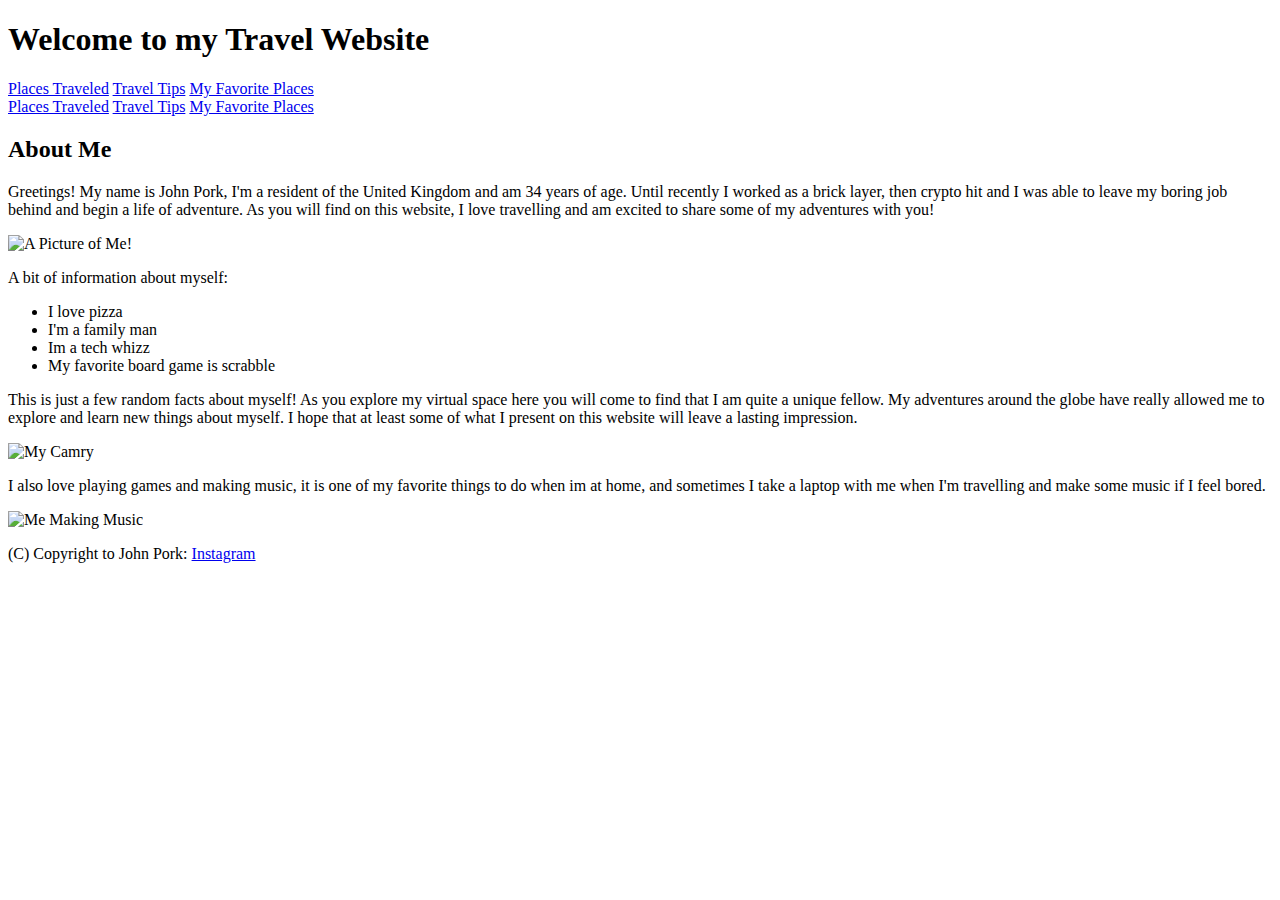
==== index.html @ 688a855f "commit" ====
<!DOCTYPE html>
<html lang = "en">
<head>
<meta name = "viewport" content = "width=device-width, initial-scale=1.0">
<meta charset = "UTF-8">
<link rel = "stylesheet" href = "style.css">


<title>John Pork's Travel Website</title>
<link rel = "icon" type = "image/x-icon" href = "TravelImages/pigicon.png">

<header>
<div class = "header">
<h1>Welcome to my Travel Website</h1>
</div>
</header>



<main>

<div class = "top-navigation-bar">
<nav>
    <a href = "OtherPages/PlacesVisited.html">Places Traveled</a>
    <a href = "OtherPages/TravelTips.html">Travel Tips</a>
    <a href = "OtherPages/FavoritePlaces.html">My Favorite Places</a>
</nav>
</div>

<div class = "side-navigation-bar">
    <a href = "OtherPages/PlacesVisited.html">Places Traveled</a>
    <a href = "OtherPages/TravelTips.html">Travel Tips</a>
    <a href = "OtherPages/FavoritePlaces.html">My Favorite Places</a>
</div>


<div class = "main-content">
<article>

<h2>About Me</h2>


<div class = "text1">
<p>
    Greetings! My name is John Pork, I'm a resident of the United Kingdom and am 34 years of age. Until recently I worked as a brick layer, then crypto hit and I was able to leave 
    my boring job behind and begin a life of adventure. As you will find on this website, I love travelling and am excited to share some of my adventures with
    you!
</p>
</div>
<div class = "img1">
<img 
    src = "TravelImages/JohnPork.jpg" 
    alt = "A Picture of Me!" 
    width = 250
    height = 250
>
</div>



<div class = "text2">
<p>
    A bit of information about myself:
</p>

<ul>
    <li>I love pizza</li>
    <li>I'm a family man</li>
    <li>Im a tech whizz</li>
    <li>My favorite board game is scrabble</li>
</ul>

<p>
    This is just a few random facts about myself! As you explore my virtual space here you will come to find that I am quite a unique fellow. 
    My adventures around the globe have really allowed me to explore and learn new things about myself. I hope that at least some of what I present
    on this website will leave a lasting impression. 
</p>
</div>

<div class = "img2">
<img
    src = "TravelImages/JohnPorkhappy.jpg"
    alt = "My Camry"
    width = 250
    height = 250
>
</div>

<p>
    I also love playing games and making music, it is one of my favorite things to do when im at home, and sometimes I take
    a laptop with me when I'm travelling and make some music if I feel bored.
</p>

<img
    src = "TravelImages/JohnPorkMixing.jpg"
    alt = "Me Making Music"
    width = 250
    height = 250
>



</article>
</div>
</main>

<footer>
    <p>
        (C) Copyright to John Pork: <a href = "https://www.instagram.com/john.pork/?hl=en">Instagram</a>
    </p>
</footer>
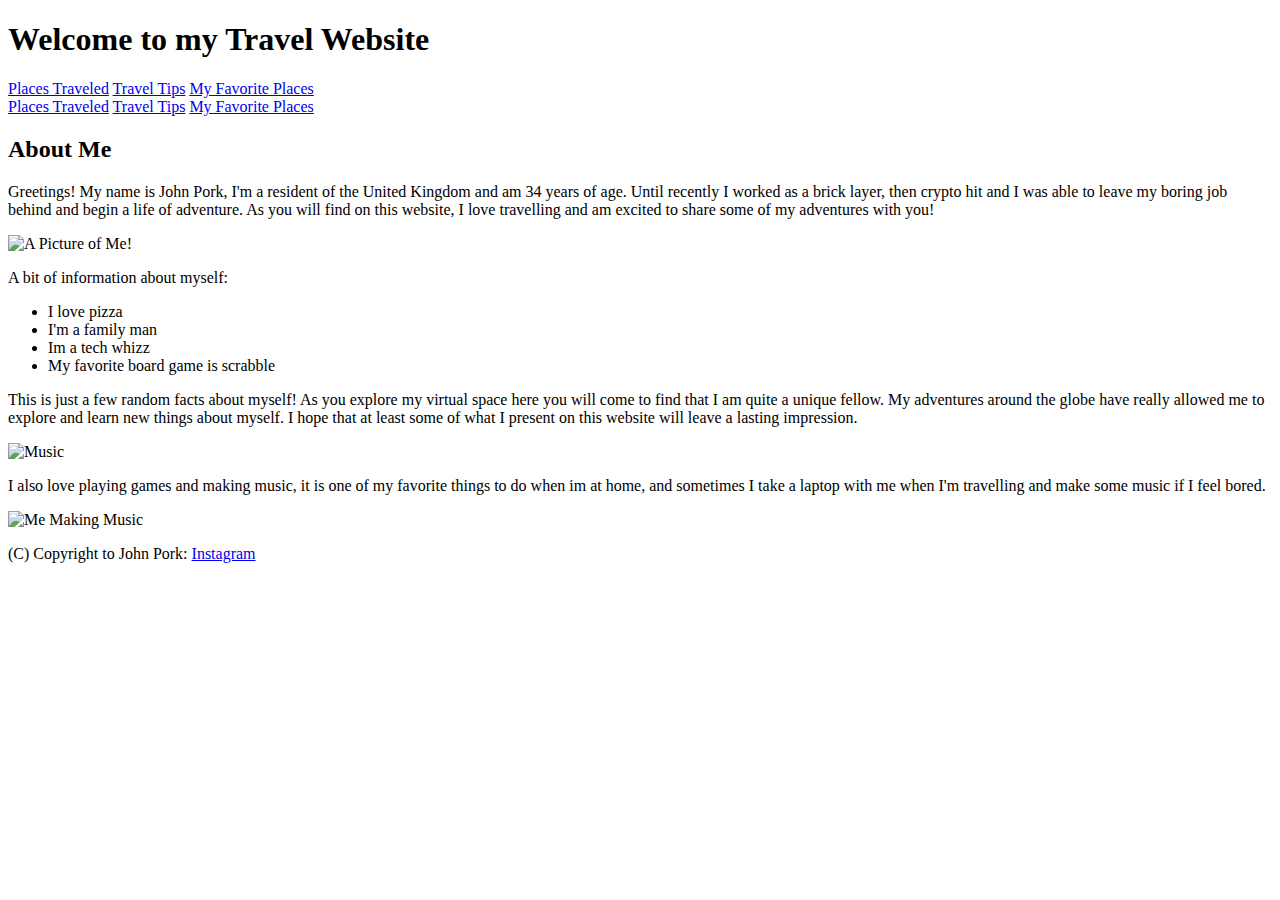
==== commit 5379f003: "commit" ====
--- a/index.html
+++ b/index.html
@@ -80,24 +80,27 @@
 <div class = "img2">
 <img
     src = "TravelImages/JohnPorkhappy.jpg"
-    alt = "My Camry"
+    alt = "Music"
     width = 250
     height = 250
 >
 </div>
 
+<div class = "text3">
 <p>
     I also love playing games and making music, it is one of my favorite things to do when im at home, and sometimes I take
     a laptop with me when I'm travelling and make some music if I feel bored.
 </p>
+</div>
 
+<div class = "img3">
 <img
     src = "TravelImages/JohnPorkMixing.jpg"
     alt = "Me Making Music"
     width = 250
     height = 250
 >
-
+</div>
 
 
 </article>
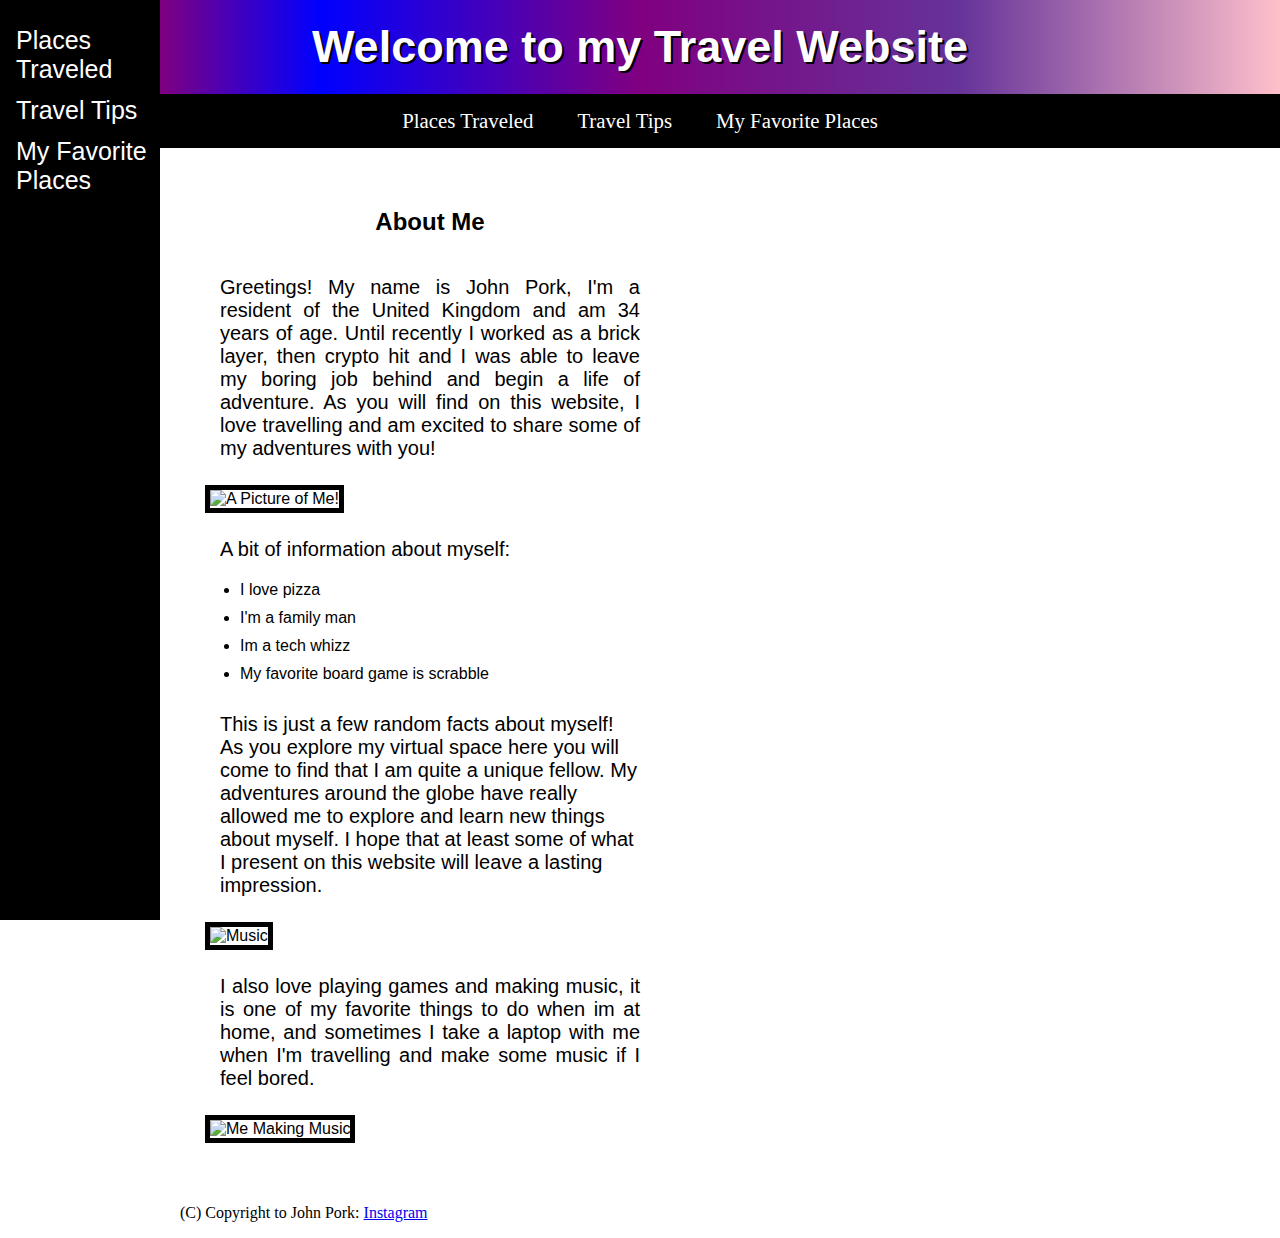
==== commit d62b6ba1: "commit" ====
--- a/index.html
+++ b/index.html
@@ -21,16 +21,16 @@
 
 <div class = "top-navigation-bar">
 <nav>
-    <a href = "OtherPages/PlacesVisited.html">Places Traveled</a>
-    <a href = "OtherPages/TravelTips.html">Travel Tips</a>
-    <a href = "OtherPages/FavoritePlaces.html">My Favorite Places</a>
+    <a href = "PlacesVisited.html">Places Traveled</a>
+    <a href = "TravelTips.html">Travel Tips</a>
+    <a href = "FavoritePlaces.html">My Favorite Places</a>
 </nav>
 </div>
 
 <div class = "side-navigation-bar">
-    <a href = "OtherPages/PlacesVisited.html">Places Traveled</a>
-    <a href = "OtherPages/TravelTips.html">Travel Tips</a>
-    <a href = "OtherPages/FavoritePlaces.html">My Favorite Places</a>
+    <a href = "PlacesVisited.html">Places Traveled</a>
+    <a href = "TravelTips.html">Travel Tips</a>
+    <a href = "FavoritePlaces.html">My Favorite Places</a>
 </div>
 
 
--- a/style.css
+++ b/style.css
@@ -0,0 +1,168 @@
+h1 {
+    font-family: 'Franklin Gothic Medium', 'Arial Narrow', Arial, sans-serif;
+    font-size: 45px;
+    text-align: center;
+    color: #ffffff;
+    text-shadow: 2px 2px #000000 ;
+    width: 100%;
+}
+
+.header h1{
+    margin: 0;
+    padding: 21px 0;
+    background-image: linear-gradient(to right, red, blue, purple, rebeccapurple, pink);
+}
+
+.main-content h2 {
+    text-align: center;
+    width: 100%;
+}
+
+nav {
+    background-color: #000000;
+    padding: 15px;
+    text-align: center;
+}
+
+.top-navigation-bar {
+    position: sticky;
+    top: 0;
+}
+
+nav a {
+    color: #ffffff;
+    text-decoration: none;
+    margin: 0px 20px;
+    font-size: 1.3em;
+}
+
+nav a:hover {
+    color: #ffffff;
+    text-decoration: underline;
+    text-shadow: #ffffff;
+}
+
+@media
+(prefers-reduced-motion: no-preference) {
+  html {
+    scroll-behavior: smooth;
+  }
+}
+
+.side-navigation-bar {
+    font-family: 'Franklin Gothic Medium', 'Arial Narrow', Arial, sans-serif ;
+    height: 100%;
+    width: 160px;
+    position: fixed;
+    z-index: 1;
+    top: 0;
+    left: 0;
+    background-color: #000000;
+    overflow: hidden;
+    padding-top: 20px;
+}
+
+.side-navigation-bar a {
+    padding: 6px 8px 6px 16px;
+    text-decoration: none;
+    font-size: 25px;
+    color: #ffffff;
+    display: block
+}
+
+.side-navigation-bar a:hover {
+    color: #ffffff;
+    text-decoration: underline;
+    text-shadow: #ffffff;
+}
+
+.main-content {
+    margin-left: 160px;
+    margin-right: 160px;
+    padding: 20px 20px;
+}
+
+html, body {
+    max-width: 100%; 
+    margin: 0px;
+    background-color: #ffffff;
+}
+
+article {
+    font-family: 'Gill Sans', 'Gill Sans MT', Calibri, 'Trebuchet MS', sans-serif;
+    width: 90%;
+    max-width: 50%;
+    padding: 20px;
+    margin: 0px auto;
+    flex: 1;
+    margin-left: 0px;
+    background-color: #ffffff;
+    border-radius: 10px;
+}
+
+article p {
+    color: black;
+}
+  
+article li {
+    padding-bottom: 10px;
+}
+  
+article a {
+    color: white;
+}
+
+@media screen and (max-height: 450px) {
+    .side-navigation-bar {max-height: 450px;}
+    .side-navigation-bar a {font-size: 18px;}
+}
+
+.img1 img { 
+    border: solid 5px #000000;
+    margin: 5px;
+}
+
+.text1 p {
+    font-size: 20px;
+    text-align: justify;
+    margin: 20px;
+    position: static;
+    float: right;
+}
+
+.img2 img { 
+    border: solid 5px #000000;
+    margin: 5px;
+}
+
+.text2 p {
+    font-size: 20px;
+    margin: 20px;
+    position: static;
+}
+
+.img3 img { 
+    border: solid 5px #000000;
+    margin: 5px;
+}
+
+.text3 p {
+    font-size: 20px;
+    text-align: justify;
+    margin: 20px;
+    position: static;
+    float: right;
+}
+
+footer {
+    padding-left: 180px;
+}
+  
+footer p {
+    color: #000000;
+}
+  
+
+
+
+
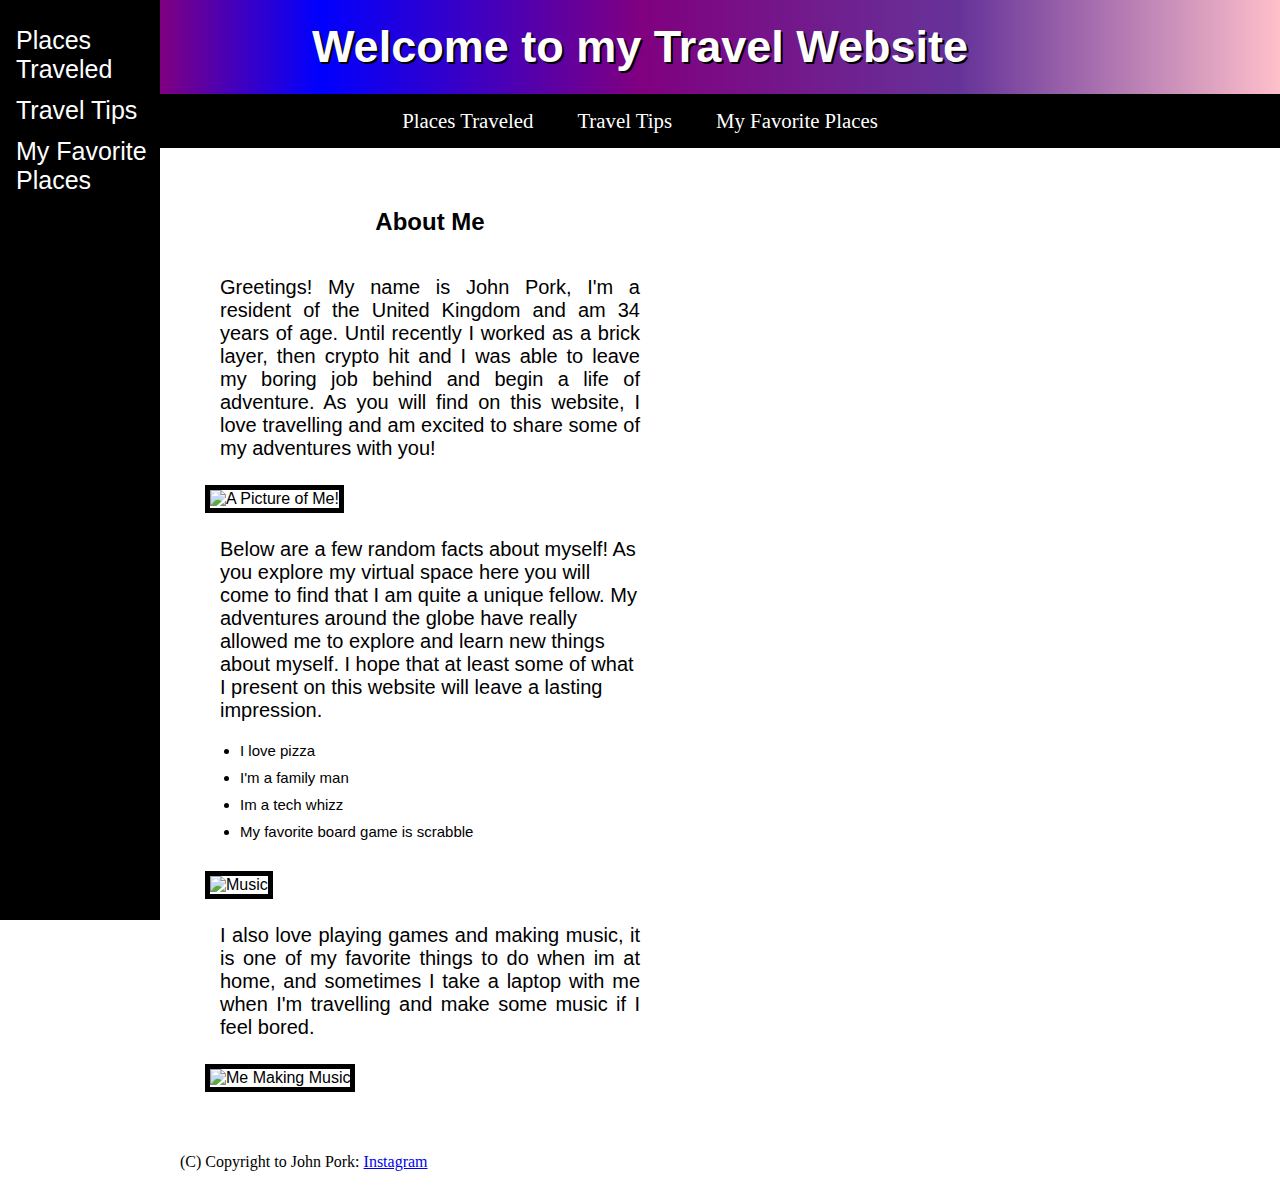
==== commit eb142147: "commit" ====
--- a/index.html
+++ b/index.html
@@ -14,8 +14,6 @@
 <h1>Welcome to my Travel Website</h1>
 </div>
 </header>
-
-
 
 <main>
 
@@ -59,9 +57,12 @@
 
 
 <div class = "text2">
+
 <p>
-    A bit of information about myself:
-</p>
+    Below are a few random facts about myself! As you explore my virtual space here you will come to find that I am quite a unique fellow. 
+    My adventures around the globe have really allowed me to explore and learn new things about myself. I hope that at least some of what I present
+    on this website will leave a lasting impression. 
+</p>    
 
 <ul>
     <li>I love pizza</li>
@@ -70,11 +71,6 @@
     <li>My favorite board game is scrabble</li>
 </ul>
 
-<p>
-    This is just a few random facts about myself! As you explore my virtual space here you will come to find that I am quite a unique fellow. 
-    My adventures around the globe have really allowed me to explore and learn new things about myself. I hope that at least some of what I present
-    on this website will leave a lasting impression. 
-</p>
 </div>
 
 <div class = "img2">
--- a/style.css
+++ b/style.css
@@ -106,6 +106,7 @@
   
 article li {
     padding-bottom: 10px;
+    font-size: 15px;
 }
   
 article a {
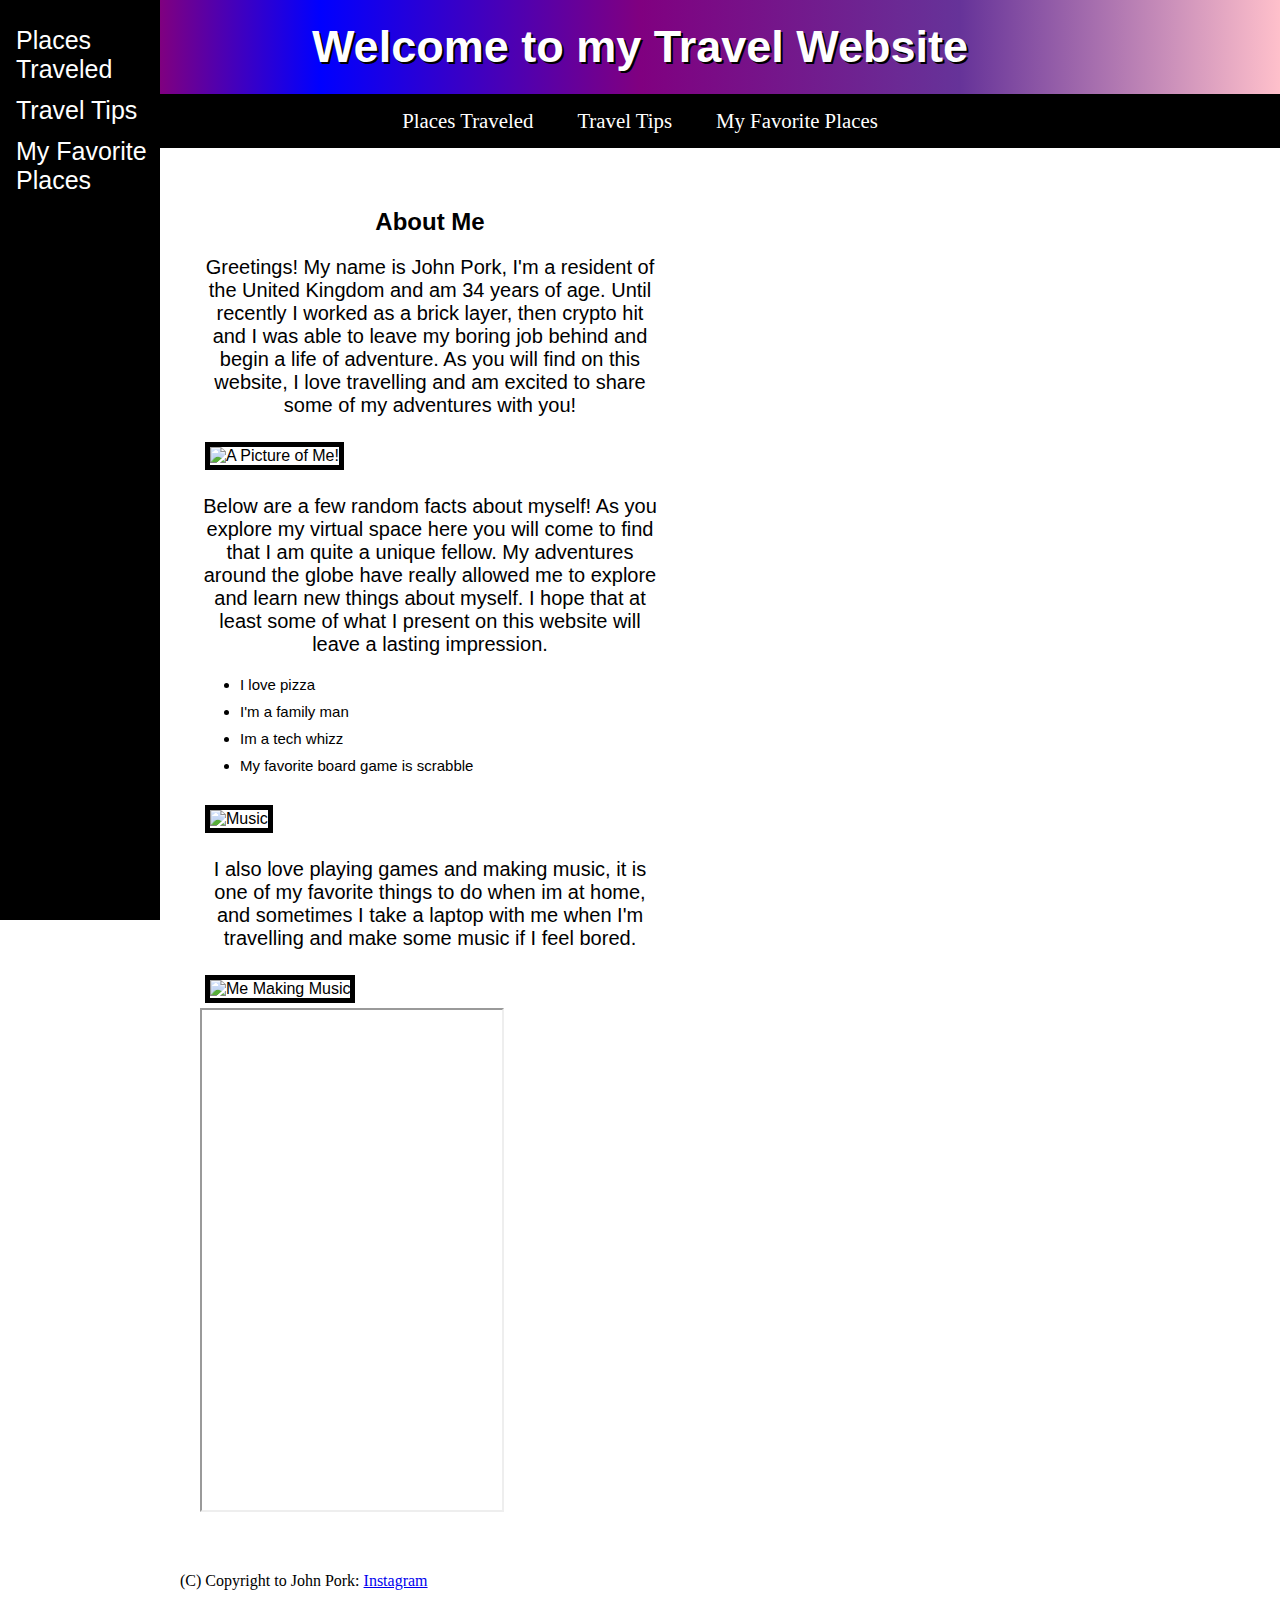
==== commit c2bf5a34: "commit" ====
--- a/index.html
+++ b/index.html
@@ -1,13 +1,17 @@
 <!DOCTYPE html>
 <html lang = "en">
-<head>
 <meta name = "viewport" content = "width=device-width, initial-scale=1.0">
 <meta charset = "UTF-8">
 <link rel = "stylesheet" href = "style.css">
 
 
+
+<head>
+
+
+
 <title>John Pork's Travel Website</title>
-<link rel = "icon" type = "image/x-icon" href = "TravelImages/pigicon.png">
+<link rel = "icon" type = "image/x-icon" href = "TravelImages/Pigicon.png">
 
 <header>
 <div class = "header">
@@ -98,6 +102,10 @@
 >
 </div>
 
+<iframe wideth = "500" height = "500"
+src = "https://www.youtube.com/watch?v=cVV2Nexzzu8">
+</iframe>
+
 
 </article>
 </div>
--- a/style.css
+++ b/style.css
@@ -121,38 +121,43 @@
 .img1 img { 
     border: solid 5px #000000;
     margin: 5px;
+    align-items: center;
 }
 
 .text1 p {
     font-size: 20px;
-    text-align: justify;
-    margin: 20px;
-    position: static;
-    float: right;
+    display: flex;
+    justify-content: center;
+    align-items: center;
+    text-align: center;
 }
 
 .img2 img { 
     border: solid 5px #000000;
     margin: 5px;
+    align-items: center;
 }
 
 .text2 p {
     font-size: 20px;
-    margin: 20px;
-    position: static;
+    display: flex;
+    justify-content: center;
+    align-items: center;
+    text-align: center;
 }
 
 .img3 img { 
     border: solid 5px #000000;
     margin: 5px;
+    align-items: center;
 }
 
 .text3 p {
     font-size: 20px;
-    text-align: justify;
-    margin: 20px;
-    position: static;
-    float: right;
+    display: flex;
+    justify-content: center;
+    align-items: center;
+    text-align: center;
 }
 
 footer {
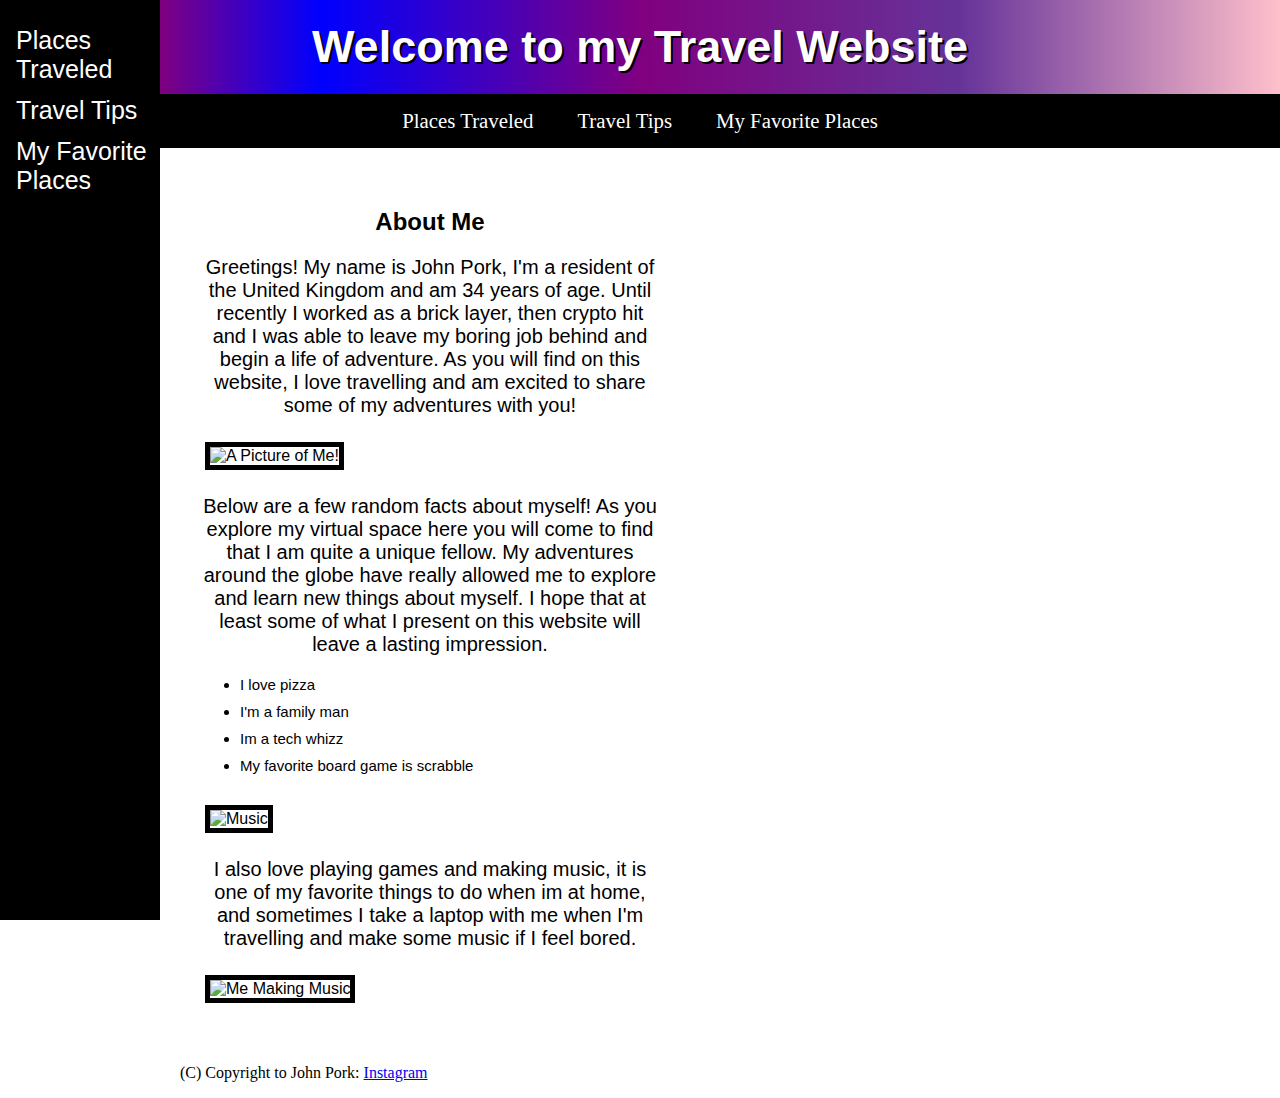
==== commit 6a1edbc2: "commit" ====
--- a/index.html
+++ b/index.html
@@ -102,9 +102,6 @@
 >
 </div>
 
-<iframe wideth = "500" height = "500"
-src = "https://www.youtube.com/watch?v=cVV2Nexzzu8">
-</iframe>
 
 
 </article>
